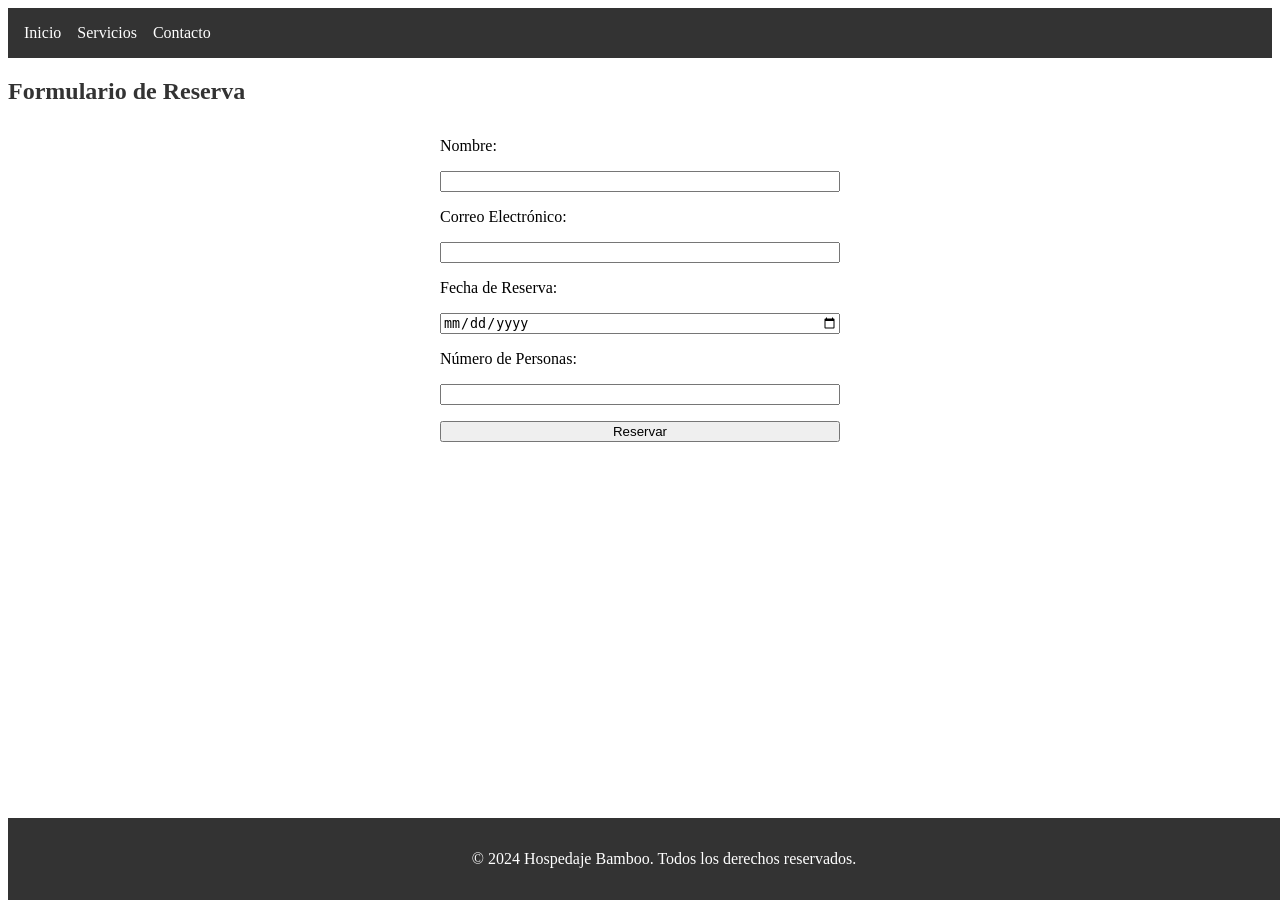
==== reserva.html @ b6bcbed8 "Estilos CSS + Pag., Reserva Implementación de estilos y creación de la pagina de reserva" ====
<!DOCTYPE html>
<html lang="en">
<head>
    <meta charset="UTF-8">
    <meta name="viewport" content="width=device-width, initial-scale=1.0">
    <title>Reserva</title>
    <link rel="stylesheet" href="estilos.css">
</head>
<body>
    <header>
        <nav class="nav">
            <ul>
                <li><a href="index.html">Inicio</a></li>
                <li><a href="#">Servicios</a></li>
                <li><a href="#">Contacto</a></li>
            </ul>
        </nav>
    </header>
    <main>
        <section>
            <h2>Formulario de Reserva</h2>
            <form action="#" method="post">
                <label for="nombre">Nombre:</label>
                <input type="text" id="nombre" name="nombre" required>

                <label for="email">Correo Electrónico:</label>
                <input type="email" id="email" name="email" required>

                <label for="fecha">Fecha de Reserva:</label>
                <input type="date" id="fecha" name="fecha" required>

                <label for="personas">Número de Personas:</label>
                <input type="number" id="personas" name="personas" min="1" required>

                <button type="submit">Reservar</button>
            </form>
        </section>
    </main>
    <footer>
        <p>&copy; 2024 Hospedaje Bamboo. Todos los derechos reservados.</p>
    </footer>
    
</body>
</html>
---- estilos.css ----
nav {
    background-color: #333;
    padding: 1rem;
}

nav ul {
    list-style: none;
    margin: 0;
    padding: 0;
    display: flex;
    gap: 1rem;
}

nav ul li a {
    color: white;
    text-decoration: none;
}

nav ul li a:hover {
    text-decoration: underline;
}

footer {
    background-color: #333;
    color: white;
    text-align: center;
    padding: 1rem;
    position: fixed;
    bottom: 0;
    width: 100%;
}

h1, h2, h3 {
    color: #333;
}

form {
    display: flex;
    flex-direction: column;
    gap: 1rem;
    max-width: 400px;
    margin: 2rem auto;
}
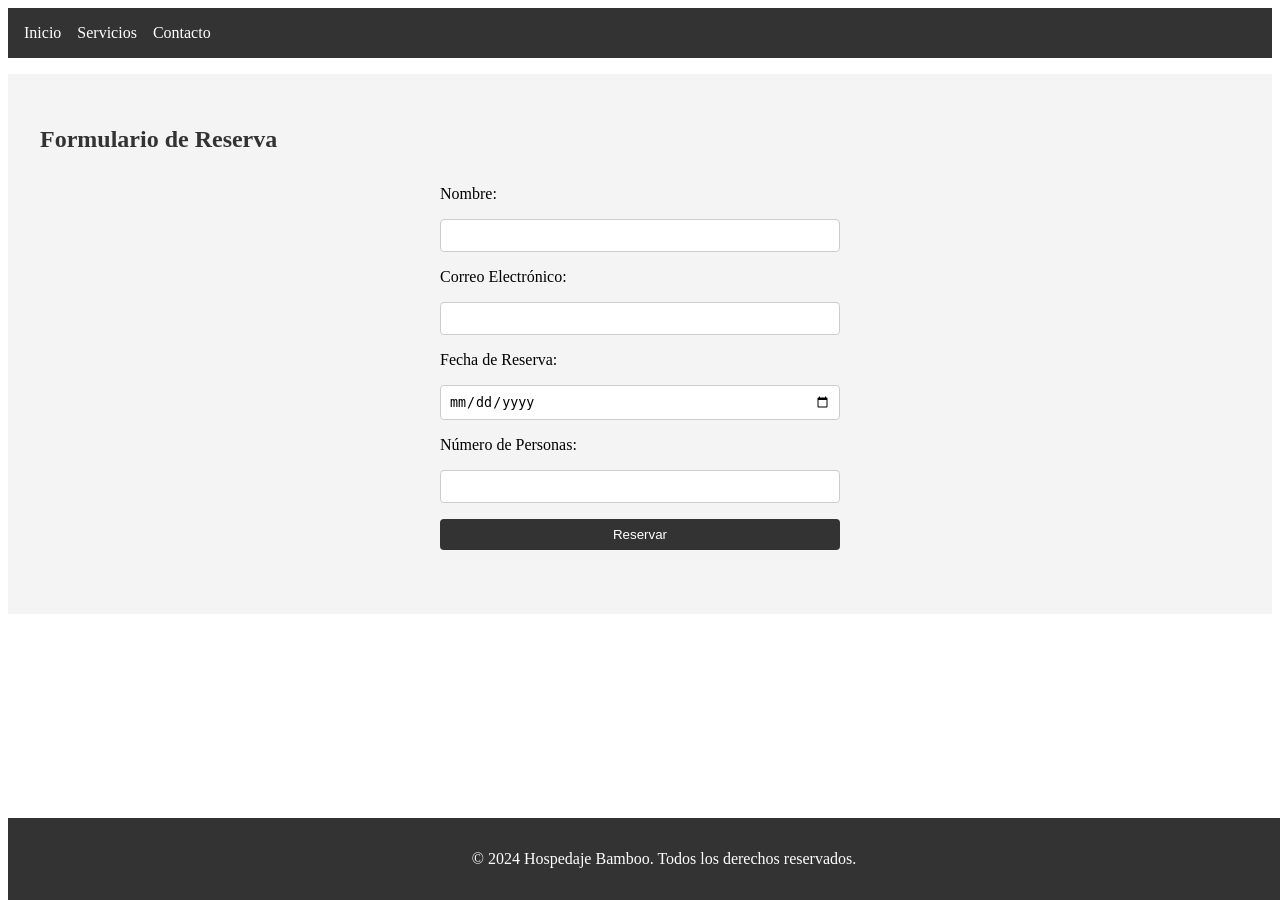
==== commit eba5c3e3: "Validación de reservas Validación de reservas Estilos Links" ====
--- a/reserva.html
+++ b/reserva.html
@@ -1,5 +1,5 @@
 <!DOCTYPE html>
-<html lang="en">
+<html lang="es">
 <head>
     <meta charset="UTF-8">
     <meta name="viewport" content="width=device-width, initial-scale=1.0">
@@ -11,7 +11,7 @@
         <nav class="nav">
             <ul>
                 <li><a href="index.html">Inicio</a></li>
-                <li><a href="#">Servicios</a></li>
+                <li><a href="reserva.html">Servicios</a></li>
                 <li><a href="#">Contacto</a></li>
             </ul>
         </nav>
@@ -19,7 +19,7 @@
     <main>
         <section>
             <h2>Formulario de Reserva</h2>
-            <form action="#" method="post">
+            <form id="formulario-reserva" action="#" method="post">
                 <label for="nombre">Nombre:</label>
                 <input type="text" id="nombre" name="nombre" required>
 
@@ -39,6 +39,6 @@
     <footer>
         <p>&copy; 2024 Hospedaje Bamboo. Todos los derechos reservados.</p>
     </footer>
-    
+    <script src="reserva.js" defer></script>
 </body>
 </html>
--- a/estilos.css
+++ b/estilos.css
@@ -1,3 +1,47 @@
+button {
+    padding: 0.5rem 1rem;
+    background-color: #333;
+    color: white;
+    border: none;
+    border-radius: 4px;
+    cursor: pointer;
+}
+
+button:hover {
+    background-color: #555;
+}
+
+footer {
+    background-color: #333;
+    color: white;
+    text-align: center;
+    padding: 1rem;
+    position: fixed;
+    bottom: 0;
+    width: 100%;
+}
+
+h1, h2, h3 {
+    color: #333;
+}
+
+input[type="text"],
+input[type="email"],
+input[type="date"],
+input[type="number"] {
+    padding: 0.5rem;
+    border: 1px solid #ccc;
+    border-radius: 4px;
+}
+
+form {
+    display: flex;
+    flex-direction: column;
+    gap: 1rem;
+    max-width: 400px;
+    margin: 2rem auto;
+}
+
 nav {
     background-color: #333;
     padding: 1rem;
@@ -20,24 +64,15 @@
     text-decoration: underline;
 }
 
-footer {
-    background-color: #333;
-    color: white;
-    text-align: center;
-    padding: 1rem;
-    position: fixed;
-    bottom: 0;
-    width: 100%;
+section {
+    padding: 2rem;
+    background-color: #f4f4f4;
+    margin: 1rem 0;
 }
 
-h1, h2, h3 {
-    color: #333;
-}
 
-form {
-    display: flex;
-    flex-direction: column;
-    gap: 1rem;
-    max-width: 400px;
-    margin: 2rem auto;
-}+
+
+
+
+
